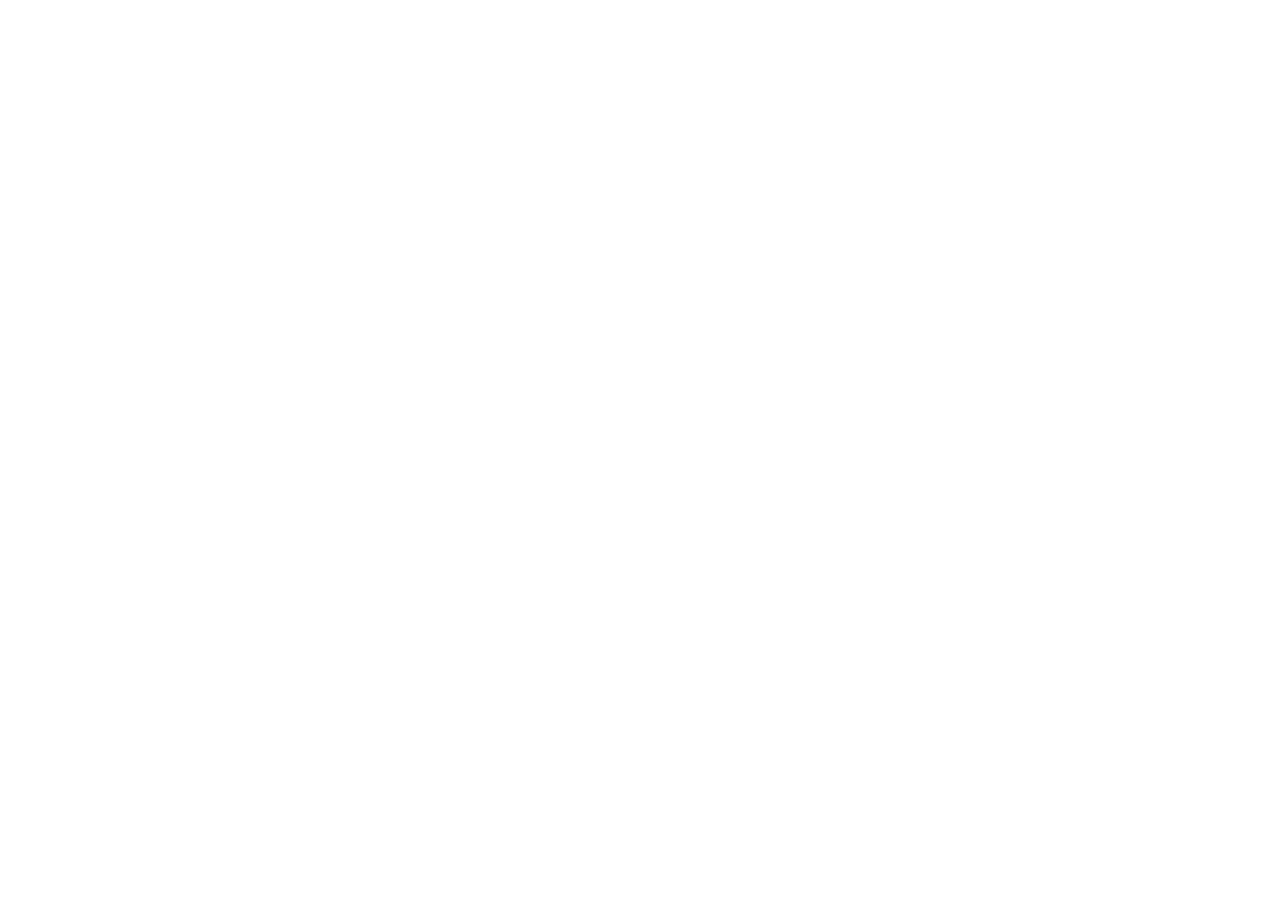
==== index.htm @ badb999f "day01" ====
<!DOCTYPE html>
<html lang="en">
<head>
  <meta charset="UTF-8">
  <meta name="viewport" content="width=device-width, initial-scale=1.0">
  <meta http-equiv="X-UA-Compatible" content="ie=edge">
  <style>

  </style>
  <title>The Solar System</title>
  <script type="text/javascript" src="../libs/three.js"></script>
  <script type="text/javascript" src="../libs/stats.js"></script>
  <script type="text/javascript" src="../libs/OrbitControls.js"></script>
  <script type="text/javascript" src="../libs/dat.gui.js"></script>
  <script type="text/javascript" src="../libs/WebGL.js"></script>

</head>
<body>
  <div id="Stats-output">
  </div>
  <div id="WebGL-output">
  </div>

<script type="text/javascript">

  if (WEBGL.isWebGLAvailable() === false) {
    document.body.appendChild(WEBGL.getWebGLErrorMessage());
  }

  init();
  animate();

  var scene, stats, axes, controls, camera, renderer;
  var sun, earth, mars, mercury, moon, neptune, uranus, venus;

  function init() {
    scene = new THREE.Scene();
    //scene.background = new THREE.Color(0xaaaaaa);
    //scene.fog = new THREE.FogExp2(0xcccccc, 0.002);

    stats = initStats();

    axes = new THREE.AxesHelper(2000);
    scene.add(axes);

    camera = new THREE.PerspectiveCamera(60,window.innerWidth / window.innerHeight, 1, 10000);
    camera.position.set(1000, 300, 100);

    renderer = new THREE.WebGLRenderer({ alpha: true, antialias: true });
    renderer.setPixelRatio(window.devicePixelRatio );
    renderer.setSize(window.innerWidth, window.innerHeight );
    document.getElementById('WebGL-output').appendChild(renderer.domElement );

    //-----Controls-----//
    //此处设置为只可绕圆心旋转、缩放
    controls = new THREE.OrbitControls(camera, renderer.domElement );
    controls.enableDamping = true;
    controls.dampingFactor = 0.25;
    controls.screenSpacePanning = false;
    controls.minDistance = 100;
    controls.maxDistance = 2000;
    controls.maxPolorAngle = Math.PI / 2;

    //-----Geometry-----//
    sun = createMesh(new THREE.SphereGeometry(100, 20, 20), "sun.jpg");

    earth = createMesh(new THREE.SphereGeometry(30, 20, 20), "earth.jpg");
    earth.position.set(250, 0, 0);

    moon = createMesh(new THREE.SphereGeometry(15, 20, 20), "moon.jpg");
    moon.position.set(300, 0, 0);

    mars = createMesh(new THREE.SphereGeometry(40, 20, 20), "mars.jpg");
    mars.position.set(450, 0, 0);

    mercury = createMesh(new THREE.SphereGeometry(50, 20, 20), "mercury.jpg");
    mercury.position.set(750, 0, 0);

    neptune = createMesh(new THREE.SphereGeometry(60, 20, 20), "neptune.jpg");
    neptune.position.set(1150, 0, 0);

    uranus = createMesh(new THREE.SphereGeometry(65, 20, 20), "uranus.jpg");
    uranus.position.set(1500, 0, 0);

    venus = createMesh(new THREE.SphereGeometry(70, 20, 20), "venus.jpg");
    venus.position.set(1800, 0, 0);

    scene.add(sun);
    scene.add(earth);
    scene.add(moon);
    scene.add(mars);
    scene.add(mercury);
    scene.add(neptune);
    scene.add(uranus);
    scene.add(venus);

    //-----Lights-----//
    var sunlight1 = new THREE.DirectionalLight(0xffffff);
    sunlight1.position.set(1, 1, 1);
    scene.add(sunlight1);

    var sunlight2 = new THREE.DirectionalLight(0xffffff);
    sunlight2.position.set(-1, -1, -1);
    scene.add(sunlight2);

    var ambientLight = new THREE.AmbientLight(0xffffff);
    scene.add(ambientLight);

    //resize
    window.addEventListener('resize', onWindowResize, false);
  }

  //-----Stats-----//
  function initStats() {
    var stats = new Stats();
    stats.setMode(0);

    stats.domElement.style.position = 'absolute';
    stats.domElement.style.left = '10px';
    stats.domElement.style.top = '10px';

    document.getElementById('Stats-output').appendChild(stats.domElement);

    return stats;
  }

  //-----GUI-----//
  var gui = new dat.GUI();

  //-----CustomMesh-----//
  function createMesh(geometry, imageFile) {
    var loader = new THREE.TextureLoader();
    var texture = loader.load("textures/" + imageFile);
    var material = new THREE.MeshPhongMaterial();
    material.map = texture;

    var mesh = new THREE.Mesh(geometry, material);
    return mesh;
  }

  //
  function onWindowResize() {
    camera.aspect = window.innerWidth / window.innerHeight;
    camera.updateProjectionMatrix();

    renderer.setSize(window.innerWidth, window.innerHeight);
  }

  //
  function animate() {
    sun.rotation.y += 0.15;
    requestAnimationFrame( animate );
    controls.update();
    render();
  }

  function render() {
    renderer.render(scene, camera);
  }
</script>

</body>
</html>
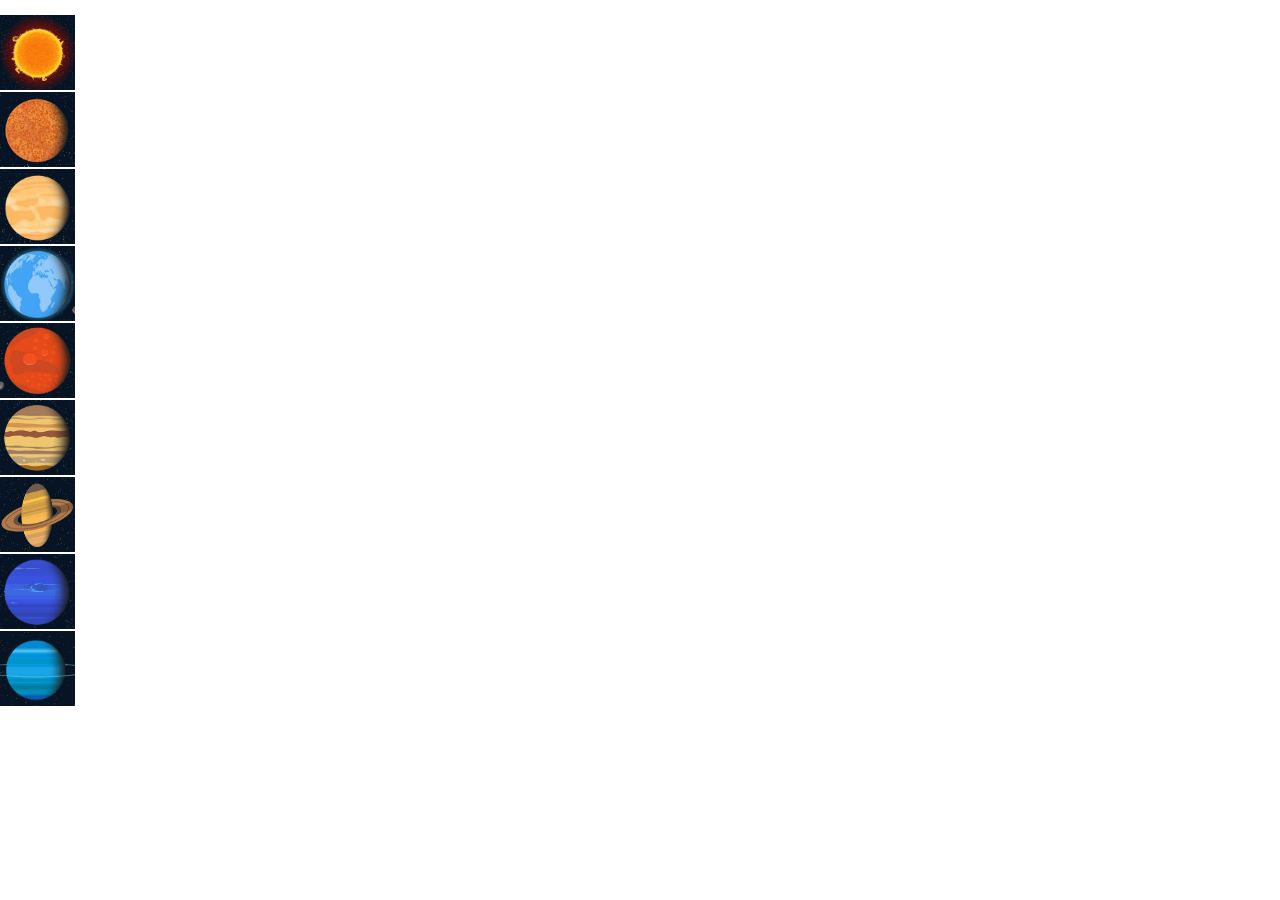
==== commit 5bb7b738: "Almost" ====
--- a/index.htm
+++ b/index.htm
@@ -4,22 +4,66 @@
   <meta charset="UTF-8">
   <meta name="viewport" content="width=device-width, initial-scale=1.0">
   <meta http-equiv="X-UA-Compatible" content="ie=edge">
-  <style>
-
-  </style>
+  <link rel="stylesheet" href="style.css" type="text/css">
+
   <title>The Solar System</title>
   <script type="text/javascript" src="../libs/three.js"></script>
   <script type="text/javascript" src="../libs/stats.js"></script>
   <script type="text/javascript" src="../libs/OrbitControls.js"></script>
   <script type="text/javascript" src="../libs/dat.gui.js"></script>
   <script type="text/javascript" src="../libs/WebGL.js"></script>
+  <script type="text/javascript" src="../libs/Lensflare.js"></script>
+
 
 </head>
 <body>
-  <div id="Stats-output">
-  </div>
-  <div id="WebGL-output">
-  </div>
+  <canvas id="main"></canvas>
+  <div id="tips">Use W/A/S/D or your mouse to move. Try to click!</div>
+  <div id="thumbnail">
+    <img src="textures/thumbnail/sun.jpg" id="clickSun" width="75" height="75" vspace="0" onclick="clicksun()" alt="Sun"/><br>
+    <img src="textures/thumbnail/mercury.jpg" id="clickMercury" width="75" height="75" vspace="0" onclick="clickMercury()" alt="Mercury"/><br>
+    <img src="textures/thumbnail/venus.jpg" id="clickVenus" width="75" height="75" vspace="0" onclick="clickVenus()" alt="Venus"/><br>
+    <img src="textures/thumbnail/earth.jpg" id="clickEarth" width="75" height="75" vspace="0" onclick="clickEarth()" alt="Earth"/><br>
+    <img src="textures/thumbnail/mars.jpg" id="clickMars" width="75" height="75" vspace="0" onclick="clickMars()" alt="Mars"/><br>
+    <img src="textures/thumbnail/jupiter.jpg" id="clickJupiter" width="75" height="75" vspace="0" onclick="clickJupiter()" alt="Jupiter"/><br>
+    <img src="textures/thumbnail/saturn.jpg" id="clickSaturn" width="75" height="75" vspace="0" onclick="clickSaturn()" alt="Saturn"/><br>
+    <img src="textures/thumbnail/neptune.png" id="clickNeptune" width="75" height="75" vspace="0" onclick="clickNeptune()" alt="Neptune"/><br>
+    <img src="textures/thumbnail/uranus.png" id="clickUranus" width="75" height="75" vspace="0" onclick="clickUranus()" alt="Uranus"/><br>
+  </div>
+  <div id="sunInfo">
+    <p>
+    <img src="textures/info/sun.png" width="500" height="350" align="right"/>
+    &nbsp;&nbsp;太阳是太阳系的中心天体，占有太阳系总体质量的99.86%。太阳系中的八大行星、小行星、流星、彗星、外海王星天体以及星际尘埃等，都围绕着太阳公转，而太阳则围绕着银河系的中心公转。</p>
+    &nbsp;&nbsp;太阳是位于太阳系中心的恒星，它几乎是热等离子体与磁场交织着的一个理想球体。太阳直径大约是1392000（1.392×10⁶）千米，相当于地球直径的109倍；体积大约是地球的130万倍；其质量大约是2×10³⁰千克（地球的330000倍）。从化学组成来看，现在太阳质量的大约四分之三是氢，剩下的几乎都是氦，包括氧、碳、氖、铁和其他的重元素质量少于2%，采用核聚变的方式向太空释放光和热。</p>
+    &nbsp;&nbsp;太阳目前正在穿越银河系内部边缘猎户臂的本地泡区中的本星际云。在距离地球17光年的距离内有50颗最邻近的恒星系（与太阳距离最近的恒星是称作比邻星的红矮星，大约4.2光年）。</p>
+    &nbsp;&nbsp;太阳是一颗黄矮星（光谱为G2V），黄矮星的寿命大致为100亿年，目前太阳大约45.7亿岁。 在大约50至60亿年之后，太阳内部的氢元素几乎会全部消耗尽，太阳的核心将发生坍缩，导致温度上升，这一过程将一直持续到太阳开始把氦元素聚变成碳元素。虽然氦聚变产生的能量比氢聚变产生的能量少，但温度也更高，因此太阳的外层将膨胀，并且把一部分外层大气释放到太空中。当转向新元素的过程结束时，太阳的质量将稍微下降，外层将延伸到地球或者火星目前运行的轨道处（这时由于太阳质量的下降，这两颗行星将会离太阳更远）。</p>
+    <img src="textures/close.jpg"  id="close" alt="Close" width="30" height="30" align="right" onclick="clicksun()" />
+  </div>
+  <div id="mercuryInfo">
+    
+  </div>
+  <div id="venusInfo">
+
+  </div>
+  <div id="earthInfo">
+
+  </div>
+  <div id="marsInfo">
+
+  </div>
+  <div id="jupiterInfo">
+
+  </div>
+  <div id="saturnInfo">
+
+  </div>
+  <div id="neptuneInfo">
+
+  </div>
+  <div id="uranusInfo">
+
+  </div>
+
 
 <script type="text/javascript">
 
@@ -27,116 +71,357 @@
     document.body.appendChild(WEBGL.getWebGLErrorMessage());
   }
 
-  init();
-  animate();
+  function clicksun(){
+    var visibility = document.getElementById("sunInfo").style.visibility;
+    if (visibility == "hidden") {
+      document.getElementById("sunInfo").style.visibility = "visible";
+      document.getElementById("thumbnail").style.visibility = "hidden";
+    } else {
+      document.getElementById("sunInfo").style.visibility = "hidden";
+      document.getElementById("thumbnail").style.visibility = "visible";
+    }
+  }
 
   var scene, stats, axes, controls, camera, renderer;
-  var sun, earth, mars, mercury, moon, neptune, uranus, venus;
+  var canvas = document.getElementById("main");
+  var particles,particlesSystem, buffer, positions, colors, color, sizes, gap;
+  var Sun, Earth, Mars, Mercury, Moon, Jupiter, Saturn, Neptune, Uranus, Venus, stars = [];
+  var starNames = {};
+  var displayName;
+  var mouse = new THREE.Vector2();
+  var raycaster = new THREE.Raycaster();
+  var srmesh1, srmesh2;
 
   function init() {
     scene = new THREE.Scene();
-    //scene.background = new THREE.Color(0xaaaaaa);
+    scene.background = new THREE.Color(0x000000);
     //scene.fog = new THREE.FogExp2(0xcccccc, 0.002);
 
-    stats = initStats();
-
-    axes = new THREE.AxesHelper(2000);
-    scene.add(axes);
+    //-----Stats-----//
+    stats = new Stats();
+    //stats.setMode(0);
+    stats.domElement.style.position = 'absolute';
+    stats.domElement.style.left = '0px';
+    stats.domElement.style.top = '0px';
+    document.body.appendChild(stats.domElement);
+
+    axes = new THREE.AxesHelper(5000);
+    //scene.add(axes);
 
     camera = new THREE.PerspectiveCamera(60,window.innerWidth / window.innerHeight, 1, 10000);
-    camera.position.set(1000, 300, 100);
-
-    renderer = new THREE.WebGLRenderer({ alpha: true, antialias: true });
+    camera.position.set(500, 500, 0);
+
+    //-----plane-to-cube-----//
+    var backPlane = createBack('back.png');
+    backPlane.rotation.y = Math.PI / 2;
+    backPlane.position.set(-2500, 0, 0);
+    scene.add(backPlane);
+
+    var frontPlane = createBack('front.png');
+    frontPlane.rotation.y = -Math.PI / 2;
+    frontPlane.position.set(2500, 0, 0);
+    scene.add(frontPlane);
+
+    var leftPlane = createBack('left.png');
+    leftPlane.rotation.z = Math.PI;
+    leftPlane.position.set(0, 0, 2500);
+    scene.add(leftPlane);
+
+    var rightPlane = createBack('right.png');
+    //rightPlane.rotation.z = -Math.PI / 2;
+    rightPlane.position.set(0, 0, -2500);
+    scene.add(rightPlane);
+
+    var topPlane = createBack('top.png');
+    topPlane.rotation.x = Math.PI / 2;
+    topPlane.position.set(0, 2500, 0);
+    scene.add(topPlane);
+
+    var bottomPlane = createBack('bottom.png');
+    bottomPlane.rotation.x = Math.PI / 2;
+    bottomPlane.position.set(0, -2500, 0);
+    scene.add(bottomPlane);
+
+    //-----Renderer-----//
+    canvas.width = window.innerWidth;
+    canvas.height = window.innerHeight;
+    renderer = new THREE.WebGLRenderer({ canvas: canvas, alpha: true, antialias: true });
+    renderer.shadowMap.enabled = true;
+    renderer.shadowMapSoft = true;
     renderer.setPixelRatio(window.devicePixelRatio );
     renderer.setSize(window.innerWidth, window.innerHeight );
-    document.getElementById('WebGL-output').appendChild(renderer.domElement );
+    document.body.appendChild(renderer.domElement );
 
     //-----Controls-----//
-    //此处设置为只可绕圆心旋转、缩放
     controls = new THREE.OrbitControls(camera, renderer.domElement );
+    controls.autoRotate = false;
+    controls.autoRotateSpeed = 1;
+    controls.enableKeys = true;
+    controls.rotateSpeed = 0.5;
+    controls.enableZoom = true;
+    controls.enablePan = false;
     controls.enableDamping = true;
     controls.dampingFactor = 0.25;
     controls.screenSpacePanning = false;
     controls.minDistance = 100;
-    controls.maxDistance = 2000;
+    controls.maxDistance = 1200;
     controls.maxPolorAngle = Math.PI / 2;
 
+    controls.keys = {
+      A: 65,
+      LEFT: 37,
+      W: 87,
+      UP: 38,
+      D: 68,
+      RIGHT: 39,
+      S: 83,
+      BOTTOM: 40,
+      SPACE: 32
+    };
+
+    //-----cameraMove-----//
+    function cameraMove() {
+      camera.position.set(500, 500, 500);
+    }
+
     //-----Geometry-----//
-    sun = createMesh(new THREE.SphereGeometry(100, 20, 20), "sun.jpg");
-
-    earth = createMesh(new THREE.SphereGeometry(30, 20, 20), "earth.jpg");
-    earth.position.set(250, 0, 0);
-
-    moon = createMesh(new THREE.SphereGeometry(15, 20, 20), "moon.jpg");
-    moon.position.set(300, 0, 0);
-
-    mars = createMesh(new THREE.SphereGeometry(40, 20, 20), "mars.jpg");
-    mars.position.set(450, 0, 0);
-
-    mercury = createMesh(new THREE.SphereGeometry(50, 20, 20), "mercury.jpg");
-    mercury.position.set(750, 0, 0);
-
-    neptune = createMesh(new THREE.SphereGeometry(60, 20, 20), "neptune.jpg");
-    neptune.position.set(1150, 0, 0);
-
-    uranus = createMesh(new THREE.SphereGeometry(65, 20, 20), "uranus.jpg");
-    uranus.position.set(1500, 0, 0);
-
-    venus = createMesh(new THREE.SphereGeometry(70, 20, 20), "venus.jpg");
-    venus.position.set(1800, 0, 0);
-
-    scene.add(sun);
-    scene.add(earth);
-    scene.add(moon);
-    scene.add(mars);
-    scene.add(mercury);
-    scene.add(neptune);
-    scene.add(uranus);
-    scene.add(venus);
+    Sun = createPlanet('Sun', 0, 0, 150, 0, 0.01, "sun.jpg");
+
+
+    Mercury = createPlanet('Mercury', 240, 0, 12.2, 0.02, 1/30, 'mercury.jpg');
+    stars.push(Mercury);
+    Venus = createPlanet('Venus', 320, 0, 30.4, 0.012, 1/30, 'venus.jpg');
+    stars.push(Venus);
+    Earth = createPlanet('Earth', 400, 0, 31.9, 0.010, 1/30, 'earth.jpg');
+    stars.push(Earth);
+    Moon = createPlanet('Moon', 450, 0, 8.7, 0.010, 1/30, 'moon.jpg');
+    stars.push(Moon);
+    Mars = createPlanet('Mars', 500, 0, 17.0, 0.008, 1/30, 'mars.jpg');
+    stars.push(Mars);
+    Jupiter = createPlanet('Jupiter', 600, 0, 65.4, 0.006, 1/30, 'jupiter.jpg');
+    stars.push(Jupiter);
+    Saturn = createPlanet('Saturn', 750, 0, 44.7, 0.005, 1/30, 'saturn.png');
+    stars.push(Saturn);
+    Neptune = createPlanet('Neptune', 950, 0, 32.4, 0.003, 1/30, 'neptune.jpg');
+    stars.push(Neptune);
+    Uranus = createPlanet('Uranus', 1150, 0, 31.0, 0.002, 1/30, 'uranus.jpg');
+    stars.push(Uranus);
+
+    //-----Ring-----//
+    var distance = [240, 320, 400, 500, 600, 750, 950, 1150];
+    for (var i = 0; i < 8; i++) {
+      var geometry = new THREE.RingGeometry(distance[i], distance[i] + 2, 90);
+      var material = new THREE.MeshBasicMaterial({color: 0xddddaa, side: THREE.DoubleSide});
+      var mesh = new THREE.Mesh(geometry, material);
+      mesh.rotation.x = - Math.PI / 2;
+      scene.add(mesh);
+    }
+    //-----Saturn Ring-----//
+    var srgeometry1 = new THREE.RingGeometry(63, 95, 60);
+    var srmaterial1 = new THREE.MeshBasicMaterial({side: THREE.DoubleSide});
+    var loader = new THREE.TextureLoader();
+    var texture = loader.load("textures/saturnRing.png");
+    srmaterial1.map = texture;
+    srmesh1 = new THREE.Mesh(srgeometry1, srmaterial1);
+    srmesh1.rotation.x = - Math.PI / 3;
+    srmesh1.rotation.y = - Math.PI / 4;
+    srmesh1.position.set(750, 0, 0);
+    scene.add(srmesh1);
+
+    var srgeometry2 = new THREE.RingGeometry(93, 95, 60);
+    var srmaterial2 = new THREE.MeshBasicMaterial({side: THREE.DoubleSide});
+    var texture2 = loader.load("texture/saturnRings.png");
+    srmaterial2.map = texture2;
+    srmesh2 = new THREE.Mesh(srgeometry2, srmaterial2);
+    srmesh2.rotation.x = - Math.PI / 3;
+    srmesh2.rotation.y = - Math.PI / 4;
+    srmesh2.position.set(750, 0, 0);
+    scene.add(srmesh2);
 
     //-----Lights-----//
-    var sunlight1 = new THREE.DirectionalLight(0xffffff);
-    sunlight1.position.set(1, 1, 1);
+    var sunlight1 = new THREE.DirectionalLight(0x999999, 0.8);
+    sunlight1.position.set(1, 0, 0);
+    // sunlight1.castShadow = true;
     scene.add(sunlight1);
 
-    var sunlight2 = new THREE.DirectionalLight(0xffffff);
-    sunlight2.position.set(-1, -1, -1);
+    var sunlight2 = new THREE.DirectionalLight(0x999999, 0.8);
+    sunlight2.position.set(-1, 0, 0);
+    //sunlight2.castShadow = true;
     scene.add(sunlight2);
 
-    var ambientLight = new THREE.AmbientLight(0xffffff);
+    var sunlight = new THREE.PointLight(0xddddaa, 5, 4000);
+    sunlight.castShadow = true;
+    scene.add(sunlight);
+
+    //var sunlight2 = new THREE.pointColor
+
+    var ambientLight = new THREE.AmbientLight(0xaaaaaa);
     scene.add(ambientLight);
 
+
+    //-----background-stars-----//
+    particles = 20000;
+    buffer = new THREE.BufferGeometry();
+    positions = new Float32Array(particles * 3);
+    colors = new Float32Array(particles * 3);
+    color = new THREE.Color();
+    sizes = [];
+
+    gap = 1500;
+
+    for (var i = 0; i < positions.length; i += 3) {
+      var x = (Math.random() * gap * 2) * (Math.random() < .5 ? -1 : 1);
+      var y = (Math.random() * gap * 2) * (Math.random() < .5 ? -1 : 1);
+      var z = (Math.random() * gap * 2) * (Math.random() < .5 ? -1 : 1);
+
+      var max = Math.abs(x) > Math.abs(y) ? Math.abs(x) > Math.abs(z) ? 'x' : 'z': Math.abs(y) > Math.abs(z) ? 'y' : 'z';
+      var pos = {x, y, z};
+
+      if (Math.abs(pos[max]) < gap) {
+        pos[max] = pos[max] < 0 ? -gap : gap;
+      }
+
+      x = pos['x'];
+      y = pos['y'];
+      z = pos['z'];
+
+      positions[i]     = x;
+      positions[i + 1] = y;
+      positions[i + 2] = z;
+
+      var hasColor = Math.random() > 0.3;
+      var vx, vy, vz;
+
+      if (hasColor) {
+        vx = (Math.random() + 1) / 2;
+        vy = (Math.random() + 1) / 2;
+        vz = (Math.random() + 1) / 2;
+      } else {
+        vx = 1;
+        vy = 1;
+        vz = 1;
+      }
+
+      color.setRGB(vx, vy, vz);
+
+      colors[i]     = color.r;
+      colors[i + 1] = color.g;
+      colors[i + 2] = color.b;
+      sizes.push(20);
+    }
+
+    buffer.addAttribute('position', new THREE.BufferAttribute(positions, 3));
+    buffer.addAttribute('color', new THREE.BufferAttribute(colors, 3));
+    buffer.addAttribute('size', new THREE.Float32BufferAttribute(sizes, 1).setDynamic(true));
+    buffer.computeBoundingSphere();
+
+    var material = new THREE.PointsMaterial({size: 6, vertexColors: THREE.VertexColors});
+    particlesSystem = new THREE.Points(buffer, material);
+    scene.add(particlesSystem);
+
+    raycaster = new THREE.Raycaster(camera.position);
+    raycaster.far = 1200;
+
+    //onMouseDown
+    window.addEventListener('mousedown', onMouseDown, false);
     //resize
     window.addEventListener('resize', onWindowResize, false);
-  }
-
-  //-----Stats-----//
-  function initStats() {
-    var stats = new Stats();
-    stats.setMode(0);
-
-    stats.domElement.style.position = 'absolute';
-    stats.domElement.style.left = '10px';
-    stats.domElement.style.top = '10px';
-
-    document.getElementById('Stats-output').appendChild(stats.domElement);
-
-    return stats;
+    //onKeyDown
+    window.addEventListener('keydown', onKeyDown, false);
+  }
+
+  //-----CustomMesh-----//
+  function createPlanet(name, distance, angle, radius, revolutionSpeed, rotationSpeed, imageFile) {
+    var loader = new THREE.TextureLoader();
+    var texture = loader.load("textures/" + imageFile);
+    var material = new THREE.MeshPhongMaterial({side: THREE.DoubleSide});
+    //var material = new THREE.MeshPhongMaterial();
+    material.map = texture;
+    var geometry = new THREE.SphereGeometry(radius, 32, 32);
+    var mesh = new THREE.Mesh(geometry, material);
+    mesh.position.x = distance;
+    mesh.receiveShadow = true;
+    mesh.castShadow = true;
+    mesh.name = name;
+
+    var star = {
+      name,
+      distance,
+      angle,
+      radius,
+      revolutionSpeed,
+      rotationSpeed,
+      Mesh : mesh
+    };
+
+    scene.add(mesh);
+
+    return star;
+  }
+
+  function createBack(imageFile) {
+    var loader = new THREE.TextureLoader();
+    var texture = loader.load("textures/" + imageFile);
+    var material = new THREE.MeshPhongMaterial({side: THREE.DoubleSide});
+    material.map = texture;
+    var geometry = new THREE.PlaneGeometry(5000, 5000);
+    var mesh = new THREE.Mesh(geometry, material);
+    mesh.material.transparent = true;
+    mesh.material.opacity = 0.2;
+
+    return mesh;
+  }
+
+  function createRing(geometry, imageFile) {
+    var loader = new THREE.TextureLoader();
+    var texture = loader.load("texture/" + imageFile);
+    var material = new THREE.MeshBasicMaterial({side: THREE.DoubleSide});
+    material.map = texture;
+
+    var mesh = new THREE.Mesh(geometry, material);
+    return mesh;
+  }
+
+  //-----displayName-----//
+  function displayName() {
+    stars.forEach(nameConstructor(star.name));
+    nameConstructor('Sun');
+
+    function nameConstructor(name) {
+      var planetName = new Three.Mesh(
+        new THREE.TextGeometry(name, {size: 4, height: 4}),
+        new THREE.MeshBasicMaterial({color: 0xffffff, side: THREE.DoubleSide}));
+      planetName.visible = false;
+      starNames[name] = planetName;
+      scene.add(planetName);
+    }
+  }
+
+  //-----Orbital revolution-----//
+  //比例：1：2.5：4.1：7.8：49.2：123.1：350.0：385.5
+  function revolution() {
+    for (var i = 0; i < stars.length; i++) {
+      stars[i].angle += stars[i].revolutionSpeed;
+      stars[i].Mesh.position.set(stars[i].distance * Math.sin(stars[i].angle), 0,
+                              stars[i].distance * Math.cos(stars[i].angle));
+    }
+
+    srmesh1.position.copy(stars[6].Mesh.position);
+    srmesh2.position.copy(stars[6].Mesh.position);
+
+  }
+
+  //-----Rotation-----//
+  //25.1:58.6:243.0:1.0:1.0:0.4:0.4:0.7:0.7
+  function rotation() {
+    for (var i = 0; i < stars.length; i++) {
+      stars[i].Mesh.rotation.y += stars[i].rotationSpeed;
+    }
+    Sun.Mesh.rotation.y += Sun.rotationSpeed;
   }
 
   //-----GUI-----//
   var gui = new dat.GUI();
-
-  //-----CustomMesh-----//
-  function createMesh(geometry, imageFile) {
-    var loader = new THREE.TextureLoader();
-    var texture = loader.load("textures/" + imageFile);
-    var material = new THREE.MeshPhongMaterial();
-    material.map = texture;
-
-    var mesh = new THREE.Mesh(geometry, material);
-    return mesh;
-  }
 
   //
   function onWindowResize() {
@@ -147,16 +432,81 @@
   }
 
   //
+  function onMouseDown(event) {
+    event.preventDefault();
+    if (event.button == 0) {
+      mouse.x = (event.clientX / window.innerWidth) * 2 - 1;
+      mouse.y = - (event.clientY / window.innerHeight) * 2 + 1;
+      raycaster.setFromCamera( mouse, camera );
+      var intersects = raycaster.intersectObjects(scene.children);
+      if (intersects.length > 0) {
+        for (var i = 0; i < intersects.length; i++) {
+          if (intersects[i].distance <= 3000) {
+            console.log(intersects[0]);
+            //intersects[0].object.material.color.set(0xff0000);
+          }
+        }
+      }
+    }
+
+  }
+
+  //
+  function onKeyDown(event) {
+    var keyCode = event.keyCode;
+    switch (keyCode) {
+      case 65:
+      case 37:
+        camera.position.x += 10;
+        console.log('push a');
+        break;
+      case 87:
+      case 38:
+       console.log('push w');
+        break;
+      case 68:
+      case 39:
+        console.log('push d');
+        break;
+      case 83:
+      case 40:
+        console.log('push s');
+        break;
+      case 32:
+        camera.position.set(500, 500, 0);
+        break;
+      default:
+
+    }
+  }
+
+  //
   function animate() {
-    sun.rotation.y += 0.15;
+    revolution();
+    rotation();
     requestAnimationFrame( animate );
     controls.update();
+    stats.update();
     render();
   }
 
   function render() {
+    camera.lookAt(0,0,0);
+    camera.updateMatrixWorld();
+    var time = Date.now() * 0.005;
+    particlesSystem.rotation.y = 0.01 * time;
+    var sizes = buffer.attributes.size.array;
+    for (var i = 0; i < particles; i++) {
+      sizes[i] = 10 * (1 + Math.sin(0.1 * i + time));
+    }
+    buffer.attributes.size.needsUpdate = true;
+
     renderer.render(scene, camera);
   }
+
+  init();
+  animate();
+
 </script>
 
 </body>
--- a/style.css
+++ b/style.css
@@ -0,0 +1,41 @@
+  body {
+    position: absolute;
+    margin: 0;
+    overflow: hidden;
+    border: 0;
+  }
+
+  #tips{
+    position: absolute;
+    top: 1%;
+    left: 40%;
+    font-size: 16px;
+    color: #fff;
+  }
+  #thumbnail{
+    position: absolute;
+    top: 10%;
+    left: 0;
+    font-size: 10px;
+    color: #fff;
+    width: 100px;
+    display: block;
+    margin: inherit;
+    border: 0px;
+    visibility: visible;
+  }
+  #sunInfo{
+    position: absolute;
+    background-color: #fff;
+    border-radius: 15px 15px 15px 15px;
+    opacity: 0.9;
+    top: 10%;
+    left: 20%;
+    font-size: 15px;
+    height: 500px;
+    width: 1000px;
+    color: #000;
+    visibility: hidden;
+  }
+  #clickSun{
+  }
